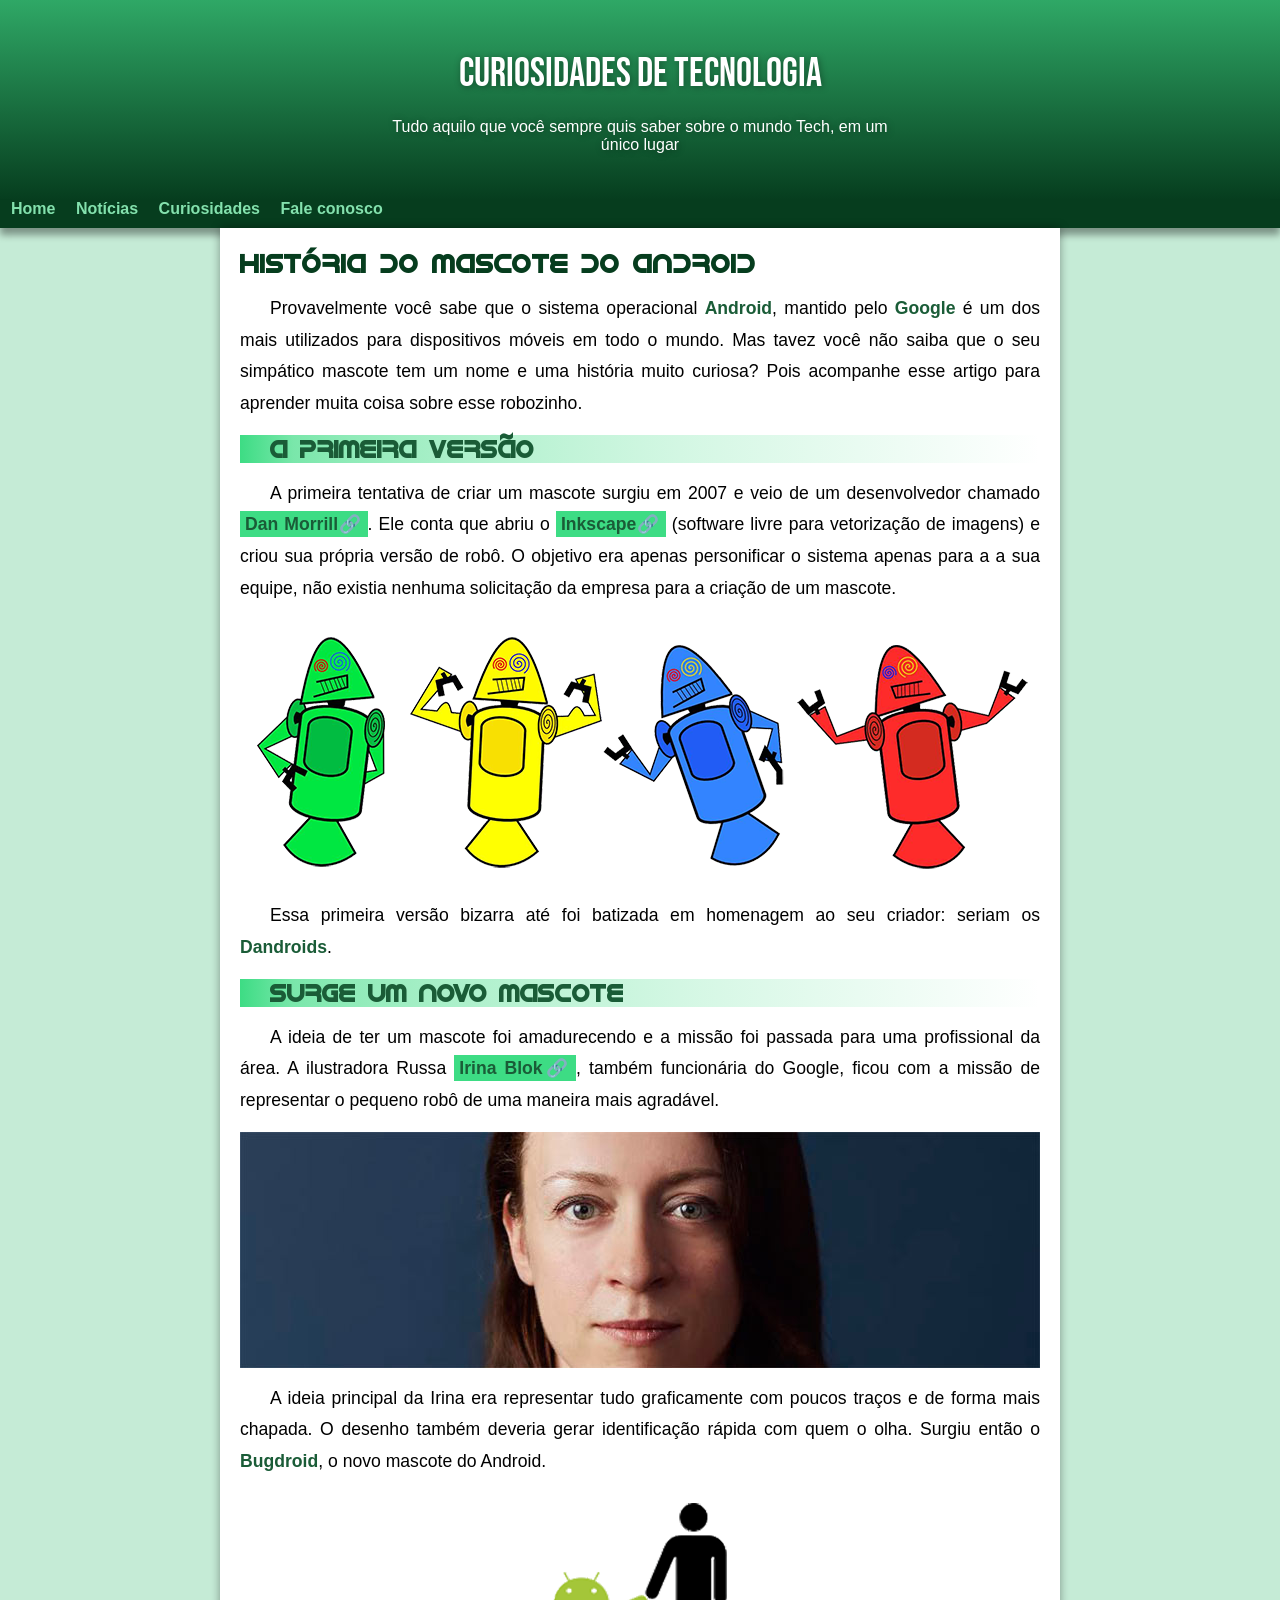
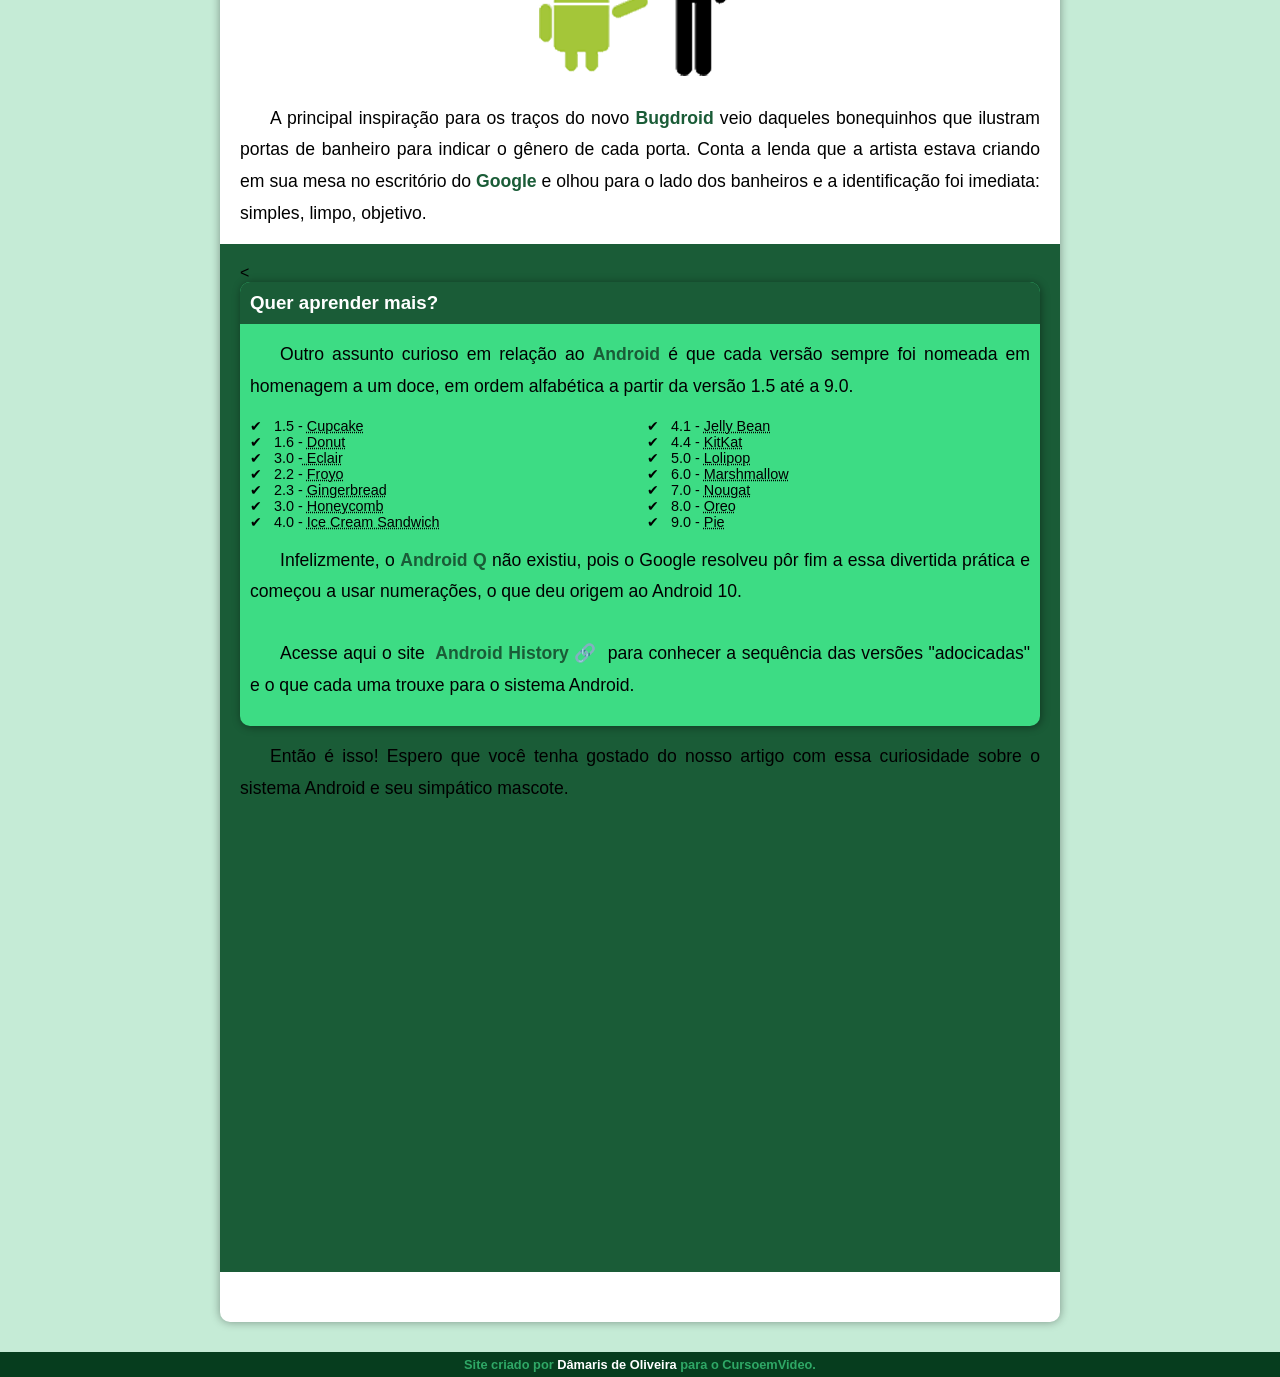
==== index.html @ 460984f8 "Renomeando para index.html pra funcionar no GitHub Pages" ====
<!DOCTYPE html>
<html lang="pt-BR">
<head>
    <meta charset="UTF-8">
    <meta name="viewport" content="width=device-width, initial-scale=1.0">
    <title>Como surgiu o mascote do Android</title>
    <link rel="icon" href="imagens/favicon.ico" type="image/x-icon">
    <link rel="stylesheet" href="estilo/style.css">
</head>
<body>
  <header>
    <h1>Curiosidades de Tecnologia</h1>
    <p>
      Tudo aquilo que você sempre quis saber sobre o mundo Tech, em um único lugar
    </p>
  </header>
  <nav>
    <a href="#">Home</a>
    <a href="#">Notícias</a>
    <a href="#">Curiosidades</a>
    <a href="#">Fale conosco</a>
  </nav>
  <main>
    <article>
        <h1>
          História do Mascote do Android
        </h1>
      <p>
      Provavelmente você sabe que o sistema operacional <strong>Android</strong>, mantido pelo <strong>Google</strong> é um dos mais utilizados para dispositivos móveis em todo o mundo. Mas tavez você não saiba que o seu simpático mascote tem um nome e uma história muito curiosa? Pois acompanhe esse artigo para aprender muita coisa sobre esse robozinho.
      </p>
      <h2>
      A primeira versão
      </h2>
      <p>
      A primeira tentativa de criar um mascote surgiu em 2007 e veio de um desenvolvedor chamado <a href="https://androidcommunity.com/dan-morrill-shows-us-the-android-mascot-that-almost-was-20130103/" target="_blank" class="externo"> Dan Morrill</a>. Ele conta que abriu o <a href="https://inkscape.org/pt-br/" target="_blank" class="externo">Inkscape</a> (software livre para vetorização de imagens) e criou sua própria versão de robô. O objetivo era apenas personificar o sistema apenas para a a sua equipe, não existia nenhuma solicitação da empresa para a criação de um mascote.
      </p>
      <picture>
        <source media="(max-width: 670px)" srcset="imagens/dan-droids-pq.png">
      <img src="imagens/dan-droids.png" alt="Primeira versão do mascote">
      </picture>
      <p>
      Essa primeira versão bizarra até foi batizada em homenagem ao seu criador: seriam os <strong>Dandroids</strong>.
      </p>
      <h2>
      Surge um novo mascote
      </h2>
      <p>
      A ideia de ter um mascote foi amadurecendo e a missão foi passada para uma profissional da área. A ilustradora Russa <a href="https://www.irinablok.com/" target="_blank" class="externo">Irina Blok</a>, também funcionária do Google, ficou com a missão de representar o pequeno robô de uma maneira mais agradável.
      </p>
      <picture>
        <source media="(max-width: 670px)" srcset="imagens/irina-blok-pq.jpg">
      <img src="imagens/irina-blok.jpg" alt="Irina Blok, criadora do Bugdroid">
      </picture>
      <p>
      A ideia principal da Irina era representar tudo graficamente com poucos traços e de forma mais chapada. O desenho também deveria gerar identificação rápida com quem o olha. Surgiu então o <strong>Bugdroid</strong>, o novo mascote do Android.
      </p>
      <img src="imagens/bugdroid.png" alt="bugdroid" class="pequena">
      <p>
      A principal inspiração para os traços do novo <strong>Bugdroid</strong> veio daqueles bonequinhos que ilustram portas de banheiro para indicar o gênero de cada porta. Conta a lenda que a artista estava criando em sua mesa no escritório do <strong>Google</strong> e olhou para o lado dos banheiros e a identificação foi imediata: simples, limpo, objetivo.
      </p>
      <div class="video">
      <iframe width="560" height="315" src="https://www.youtube.com/embed/l2UDgpLz20M?si=-3AiEMQ72e8_vcXO" title="YouTube video player" frameborder="0" allow="accelerometer; autoplay; clipboard-write; encrypted-media; gyroscope; picture-in-picture; web-share" referrerpolicy="strict-origin-when-cross-origin" allowfullscreen></iframe>
       <
       
       <aside>
       <h3>
       Quer aprender mais? 
      </h3>
      <p>
      Outro assunto curioso em relação ao <strong>Android</strong> é que cada versão sempre foi nomeada em homenagem a um doce, em ordem alfabética a partir da versão 1.5 até a 9.0.
      </p>
      <ul>
      <li>
        1.5 - <abbr title="Bolo no copo"> Cupcake </abbr>
      </li>
      <li>
        1.6 - <abbr title="Rosquinha"> Donut </abbr>
      </li>
      <li>
        3.0 -<abbr title="Bomba"> Eclair </abbr>
        </li>
      <li>
        2.2 - <abbr title="Iogurte congelado"> Froyo </abbr>
        </li>
      <li>
        2.3 - <abbr title="Biscoito de gengibre"> Gingerbread </abbr>
      </li>
      <li>
        3.0 - <abbr title="Favo de mel">Honeycomb </abbr> 
      </li>
      <li>
        4.0 - <abbr title="Sanduíche de sorvete"> Ice Cream Sandwich </abbr>
      </li>
      <li>
        4.1 - <abbr title="Jujuba"> Jelly Bean </abbr>
      </li>
      <li>
        4.4 - <abbr title="KitKat"> KitKat </abbr>
      </li>
      <li>
        5.0 - <abbr title="Pirulito"> Lolipop </abbr>
      </li>
      <li>
        6.0 - <abbr title="Marshmallow"> Marshmallow </abbr>
      </li>
      <li>
        7.0 - <abbr title="Torrone"> Nougat </abbr>
      </li>
      <li>
        8.0 - <abbr title="Oreo"> Oreo </abbr>
      </li>
      <li>
        9.0 - <abbr title="Torta"> Pie </abbr>
      </li>
      </ul>
      <p>
        Infelizmente, o <strong>Android Q</strong> não existiu, pois o Google resolveu pôr fim a essa divertida prática e começou a usar numerações, o que deu origem ao Android 10.
      </p>
      <p>
      Acesse aqui o site <a href="https://www.android.com/intl/pt_br/what-is-android/" target="_blank" class="externo">Android History </a> para conhecer a sequência das versões "adocicadas" e o que cada uma trouxe para o sistema Android.
      </p>
      </aside>
      <p>
      Então é isso! Espero que você tenha gostado do nosso artigo com essa curiosidade sobre o sistema Android e seu simpático mascote.
      </p>
    </article>
    
  </main>
  <footer>
    <p>
      Site criado por <a href="#" target="_blank">Dâmaris de Oliveira</a> para o CursoemVideo.
    </p>
  </footer>

</body>
</html>
---- estilo/style.css ----
@charset "UTF-8";

@import url('https://fonts.googleapis.com/css2?family=Bebas+Neue&display=swap');

@font-face {
  font-family:'Android';
  src: url('../fontes/idroid.otf') format('opentype');
  font-weight:normal;
}

:root {
  --cor0:#c5ebd6;
  --cor1:#83e1ad;
  --cor2:#3ddc84;
  --cor3:#2fa866;
  --cor4:#1a5c37;
  --cor5:#063d1e;
  
  --fonte-padrao:Arial, Helvetica, Verdana, sans-serif;
  --fonte-destaque:'Bebas Neue', sans-serif;
  --fonte-android:'Android', cursive;
}

*{
  padding: 0;
  margin: 0;
}

body {
  background-color: var(--cor0);
  font-family: var(--fonte-padrao);
}

a.externo::after {
  content: '\1F517';
}

header {
  background-image: linear-gradient(to bottom, var(--cor3), var(--cor5));
  min-height: 150px;
  padding-top: 50px;
  text-align: center;
}

header > h1 {
  font-family: var(--fonte-destaque);
  font-weight: normal;
  color: white;
  margin-bottom: 20px;
  font-size: 2.5em;
  text-shadow: 1px 1px 7px #00000061;
}

header > p {
  color: white;
  font-family: var(--fonte-padrao);
  max-width: 500px;
  padding-left: 10px;
  padding-right: 10px;
  margin: auto;
  margin-bottom: 30px;
  font-size: 1em;
  text-shadow: 1px 1px 7px #00000061;
}

nav {
  background-color: var(--cor5);
  box-shadow: 0px 7px 7px #0000005f;
  padding-bottom: 10px;
  padding-left: 3px;
  padding-right: 3px;
}

nav >a {
  color: var(--cor1);
  text-decoration: none;
  padding: 8px;
  border-radius: 5px;
  font-weight: bold;
}

nav > a:hover {
  background-color: var(--cor3);
  color: var(--cor5);
  transition-duration: 0.20s;
}



main {
  background-color: white;
  margin: auto;
  padding: 20px;
  min-width: 300px;
  max-width: 800px;
  margin-bottom: 30px;
  border-bottom-left-radius: 10px;
  border-bottom-right-radius: 10px;
  box-shadow: 0px 0px 10px #0000005f;
}

main h1 {
  font-family: var(--fonte-android);
  font-size: 1.6em;
  color: var(--cor5); 
}

main h2 {
  font-family: var(--fonte-android);
  font-size: 1.5em;
  color: var(--cor4);
  background-image: linear-gradient(to right, var(--cor2), 20%, transparent);
  padding-left: 30px;
}

main p {
  text-align: justify;
  padding: 15px 0px;
  text-indent: 30px;
  line-height: 1.8em;
  font-size: 1.1em;
  
}

main strong {
  color: var(--cor4);
  font-weight: bolder;
}

main a {
  color: var(--cor4);
  text-decoration: none;
  font-weight: bolder;
  padding: 3px 5px;
  background-color: var(--cor2);
}

main a:hover {
  color: var(--cor3);
  text-decoration: underline;

}


main img {
  width: 100%;
  display: block;
  margin: auto;
}

main .pequena{
  max-width: 300px;
}

div.video {
  background-color: var(--cor4);
  margin: 0px -20px 30px -20px;
  position: relative;
  padding: 20px;
  padding-bottom: 56.5%;
}

div.video > iframe{
  position: absolute;
  top: 5%;
  left: 5%;
  width: 90%;
  height: 90%;
}

aside {
  background-color: var(--cor2);
  padding: 10px;
  border-radius: 10px;
  box-shadow: 1px 1px 8px #00000067;
}

aside > ul {
  font-size: 0.9em;
  list-style-position: inside;
  columns: 2;
  list-style-type: '\2714\00A0\00A0';
}

aside > h3 {
  background-color: var(--cor4);
  padding: 10px;
  color: white;
  margin: -10px -10px 0px -10px;
  border-top-left-radius: 10px;
  border-top-right-radius: 10px;
}

footer {
  background-color: var(--cor5);
  color: var(--cor3);
  padding: 5px;
  font-size: 0.8em;
  text-align: center;
  font-weight: bold;
}

footer a {
  color: white;
  text-decoration: none;
}

footer a:hover{
  color: var(--cor2);
  text-decoration: underline;
}
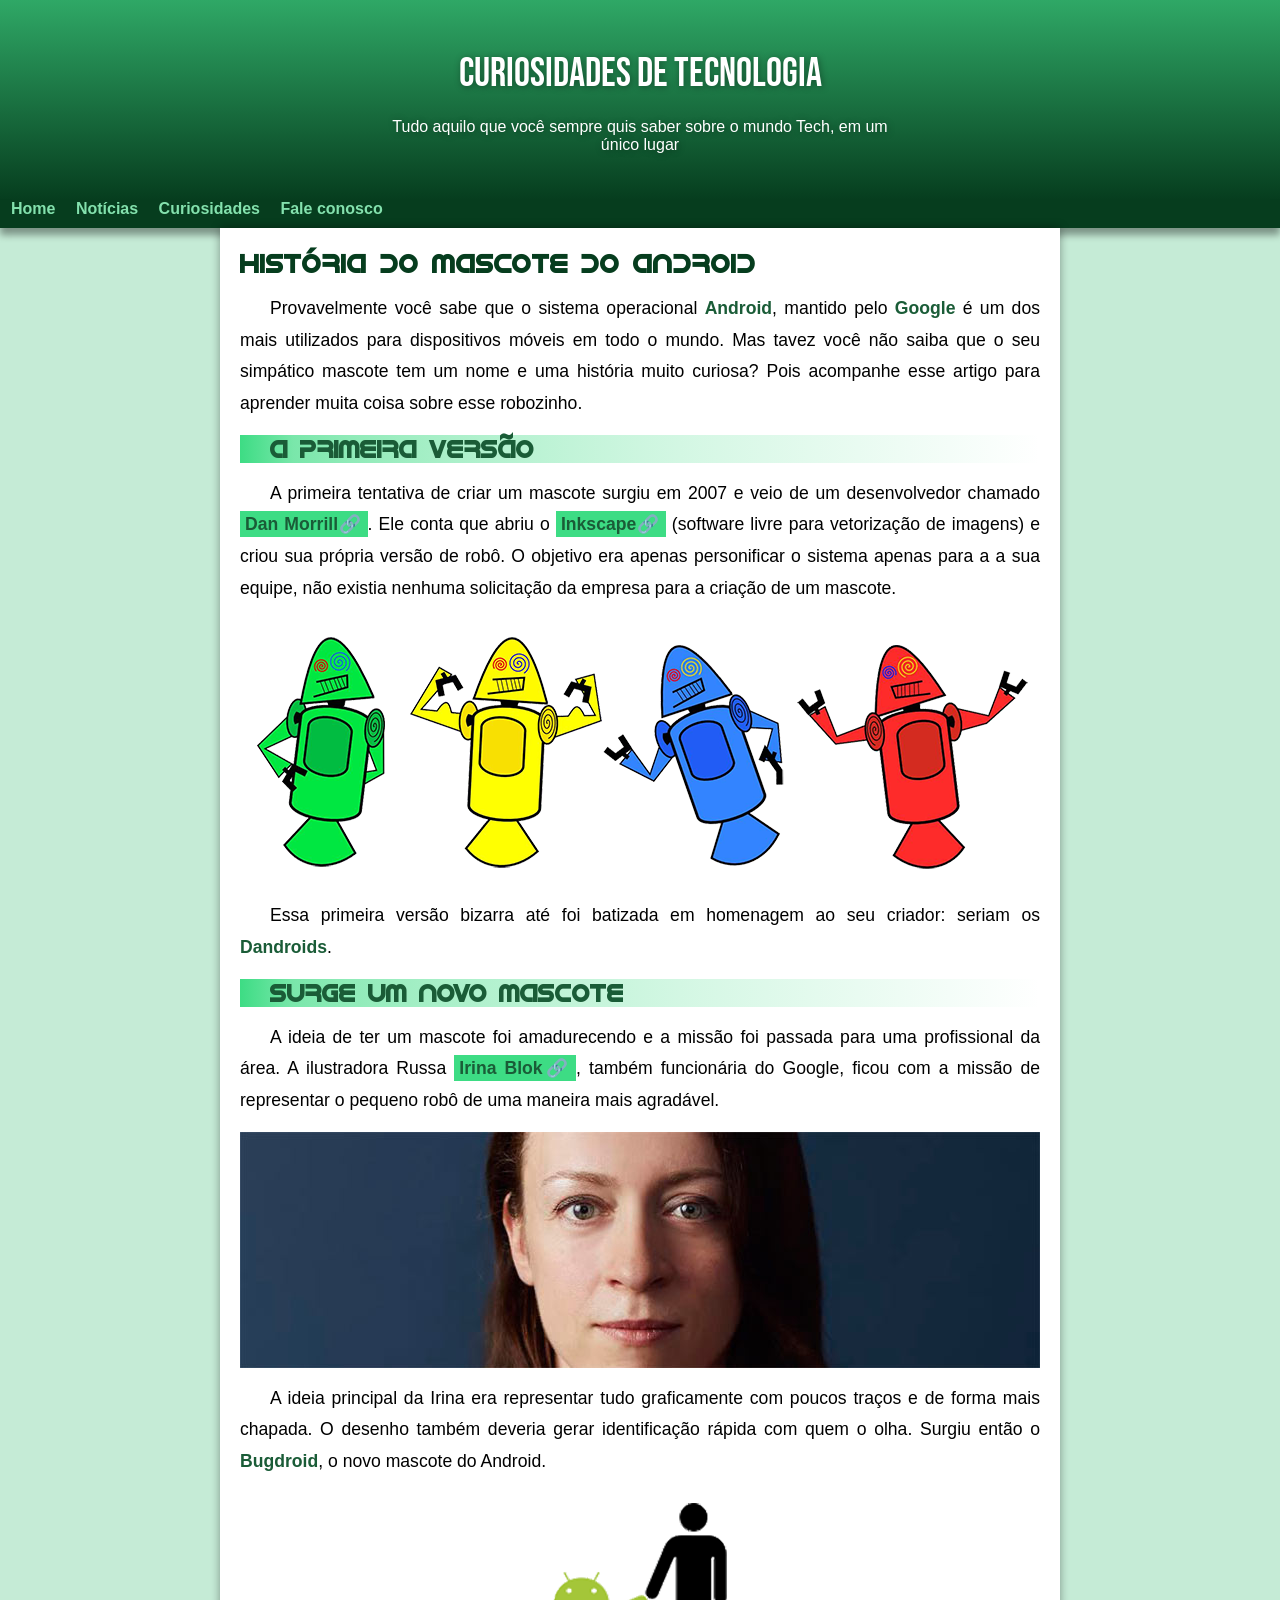
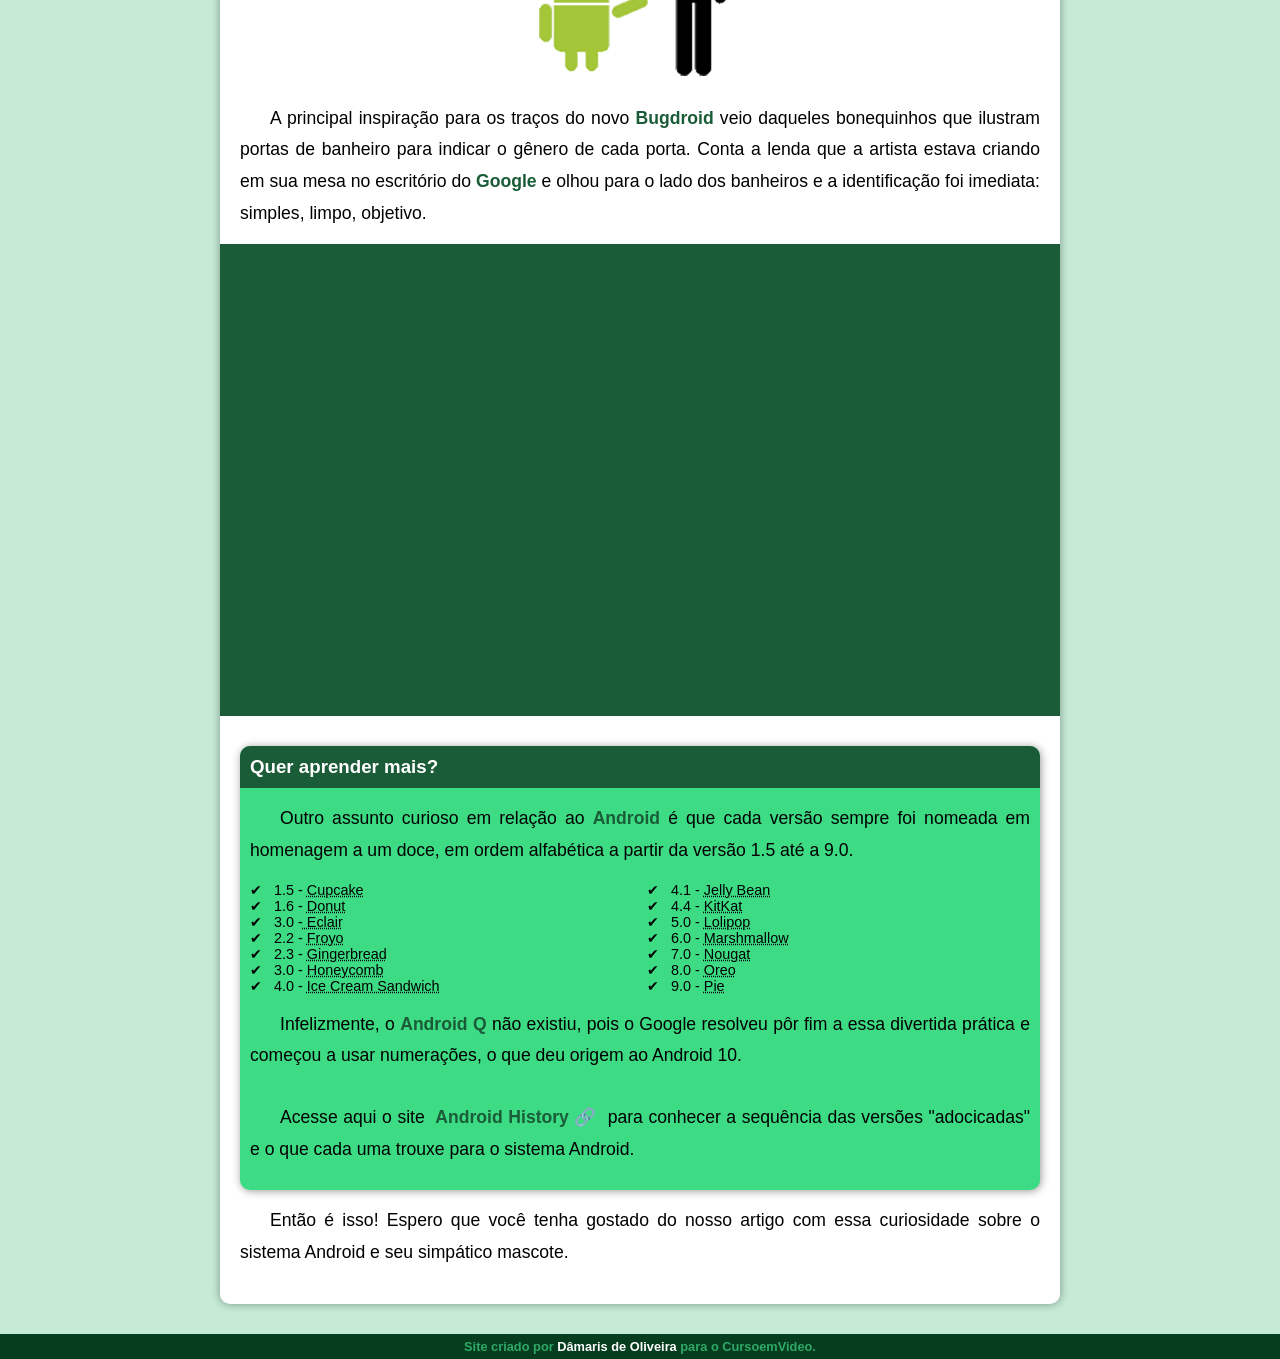
==== commit e569b24f: "Atualizei o conteúdo da página sobre mim" ====
--- a/index.html
+++ b/index.html
@@ -60,7 +60,7 @@
       </p>
       <div class="video">
       <iframe width="560" height="315" src="https://www.youtube.com/embed/l2UDgpLz20M?si=-3AiEMQ72e8_vcXO" title="YouTube video player" frameborder="0" allow="accelerometer; autoplay; clipboard-write; encrypted-media; gyroscope; picture-in-picture; web-share" referrerpolicy="strict-origin-when-cross-origin" allowfullscreen></iframe>
-       <
+      </div>
        
        <aside>
        <h3>
--- a/estilo/style.css
+++ b/estilo/style.css
@@ -158,12 +158,13 @@
   position: relative;
   padding: 20px;
   padding-bottom: 56.5%;
+  
 }
 
 div.video > iframe{
   position: absolute;
+  left: 5%;
   top: 5%;
-  left: 5%;
   width: 90%;
   height: 90%;
 }
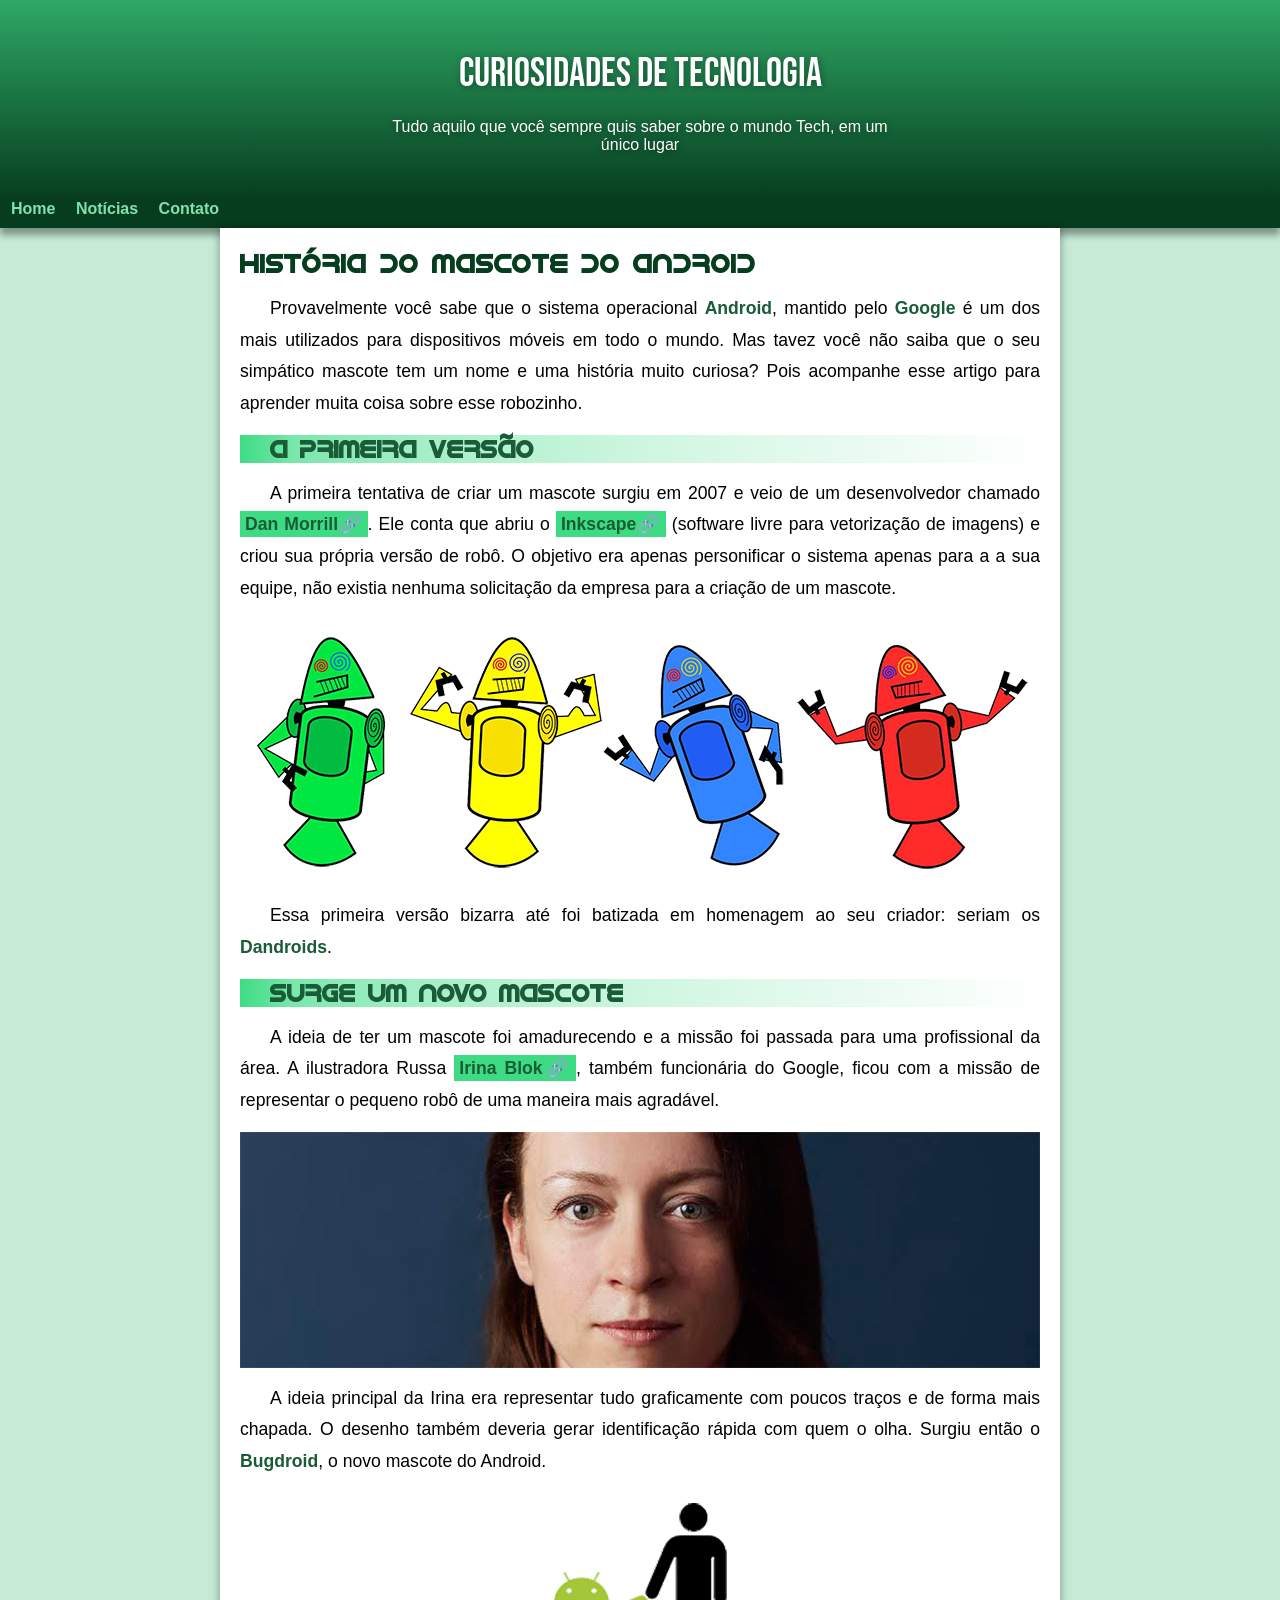
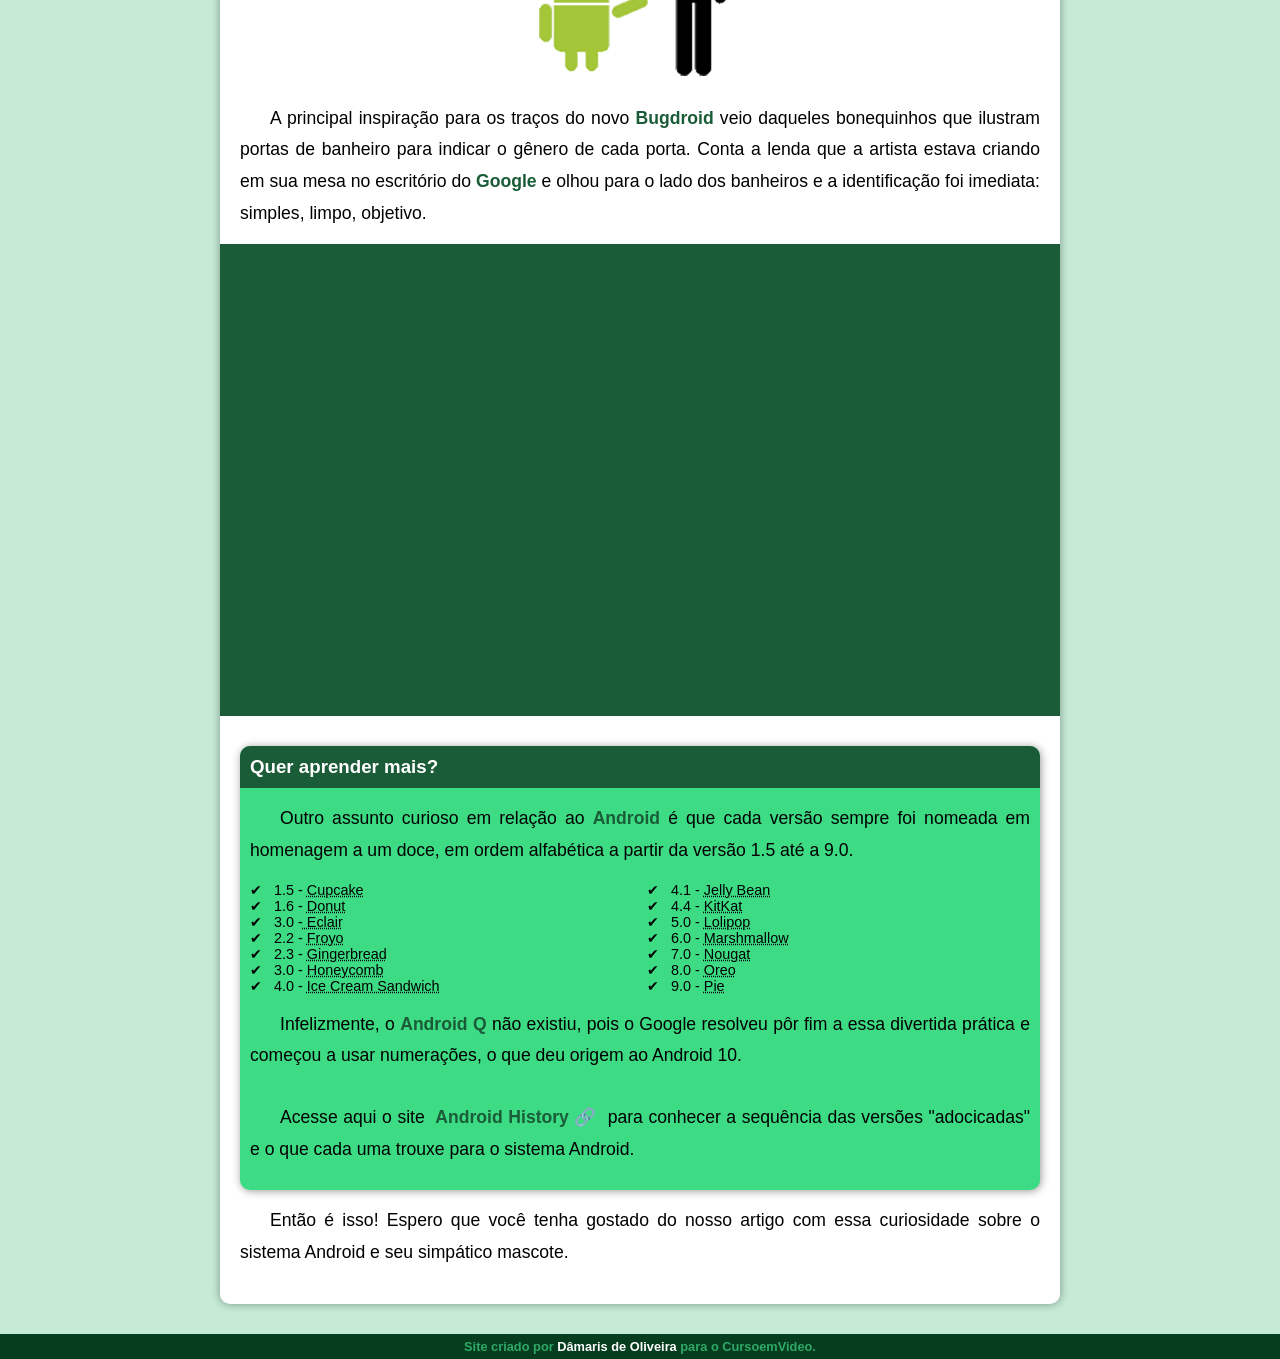
==== commit 7f9e1f7b: "atualização do site" ====
--- a/index.html
+++ b/index.html
@@ -17,8 +17,7 @@
   <nav>
     <a href="#">Home</a>
     <a href="#">Notícias</a>
-    <a href="#">Curiosidades</a>
-    <a href="#">Fale conosco</a>
+    <a href="#">Contato</a>
   </nav>
   <main>
     <article>
@@ -128,7 +127,7 @@
   </main>
   <footer>
     <p>
-      Site criado por <a href="#" target="_blank">Dâmaris de Oliveira</a> para o CursoemVideo.
+      Site criado por <a href="https://www.instagram.com/damany_oliveira/" target="_blank">Dâmaris de Oliveira</a> para o CursoemVideo.
     </p>
   </footer>
 
--- a/estilo/style.css
+++ b/estilo/style.css
@@ -58,7 +58,7 @@
   padding-left: 10px;
   padding-right: 10px;
   margin: auto;
-  margin-bottom: 30px;
+  padding-bottom: 20px;
   font-size: 1em;
   text-shadow: 1px 1px 7px #00000061;
 }
@@ -82,7 +82,7 @@
 nav > a:hover {
   background-color: var(--cor3);
   color: var(--cor5);
-  transition-duration: 0.20s;
+  transition-duration: 0.40s;
 }
 
 
